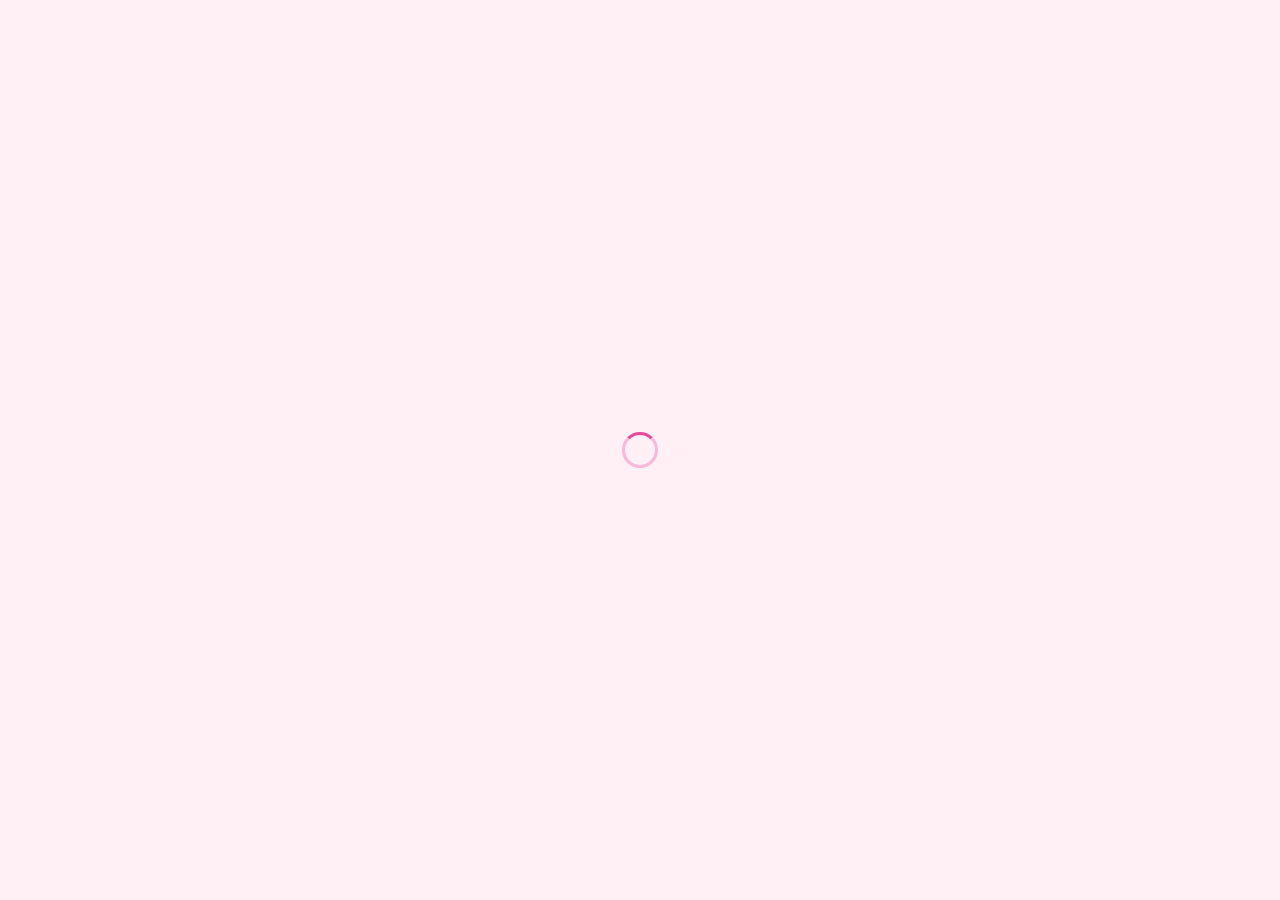
==== docs/index.html @ 9d141aac "Deploy budget app to docs/ for GitHub Pages Co-Authored-By: Claude Sonnet 4.6 <noreply@anthropic.com" ====
<!DOCTYPE html>
<html lang="zh-TW">
<head>
  <meta charset="UTF-8" />
  <meta name="viewport" content="width=device-width, initial-scale=1.0, viewport-fit=cover" />
  <title>記帳本 BudgetPal</title>

  <!-- PWA -->
  <link rel="manifest" href="manifest.json" />
  <meta name="theme-color" content="#fff0f6" />

  <!-- iOS Safari 安裝為 App -->
  <meta name="apple-mobile-web-app-capable" content="yes" />
  <meta name="apple-mobile-web-app-status-bar-style" content="black-translucent" />
  <meta name="apple-mobile-web-app-title" content="記帳本" />
  <link rel="apple-touch-icon" href="icons/icon.svg" />

  <!-- Android Chrome -->
  <meta name="mobile-web-app-capable" content="yes" />

  <link rel="stylesheet" href="css/styles.css" />
</head>
<body>

  <!-- ===== LOGIN OVERLAY ===== -->
  <div class="login-overlay" id="loginOverlay">
    <div class="login-box">
      <div class="login-logo">💰</div>
      <h1 class="login-title">記帳本 <em>BudgetPal</em></h1>
      <p class="login-subtitle">登入後自動同步所有裝置的帳本資料</p>
      <button class="btn-google" id="btnGoogleLogin">
        <svg width="20" height="20" viewBox="0 0 48 48" aria-hidden="true">
          <path fill="#EA4335" d="M24 9.5c3.54 0 6.71 1.22 9.21 3.6l6.85-6.85C35.9 2.38 30.47 0 24 0 14.62 0 6.51 5.38 2.56 13.22l7.98 6.19C12.43 13.72 17.74 9.5 24 9.5z"/>
          <path fill="#4285F4" d="M46.98 24.55c0-1.57-.15-3.09-.38-4.55H24v9.02h12.94c-.58 2.96-2.26 5.48-4.78 7.18l7.73 6c4.51-4.18 7.09-10.36 7.09-17.65z"/>
          <path fill="#FBBC05" d="M10.53 28.59c-.48-1.45-.76-2.99-.76-4.59s.27-3.14.76-4.59l-7.98-6.19C.92 16.46 0 20.12 0 24c0 3.88.92 7.54 2.56 10.78l7.97-6.19z"/>
          <path fill="#34A853" d="M24 48c6.48 0 11.93-2.13 15.89-5.81l-7.73-6c-2.18 1.48-4.97 2.35-8.16 2.35-6.26 0-11.57-4.22-13.47-9.91l-7.98 6.19C6.51 42.62 14.62 48 24 48z"/>
          <path fill="none" d="M0 0h48v48H0z"/>
        </svg>
        使用 Google 帳號登入
      </button>
      <p class="login-hint">首次登入自動建立帳戶 · 資料加密儲存</p>
    </div>
  </div>

  <!-- ===== LOADING ===== -->
  <div class="app-loading hidden" id="appLoading">
    <div class="loading-spinner"></div>
  </div>

  <!-- ===== NAVBAR ===== -->
  <header class="navbar">
    <div class="navbar__logo">
      <span class="logo-icon">💰</span>
      <span class="logo-text">記帳本 <em>BudgetPal</em></span>
    </div>
    <div class="month-nav">
      <button class="month-btn" id="prevMonth" title="上個月">&#9664;</button>
      <span class="current-month" id="currentMonth"></span>
      <button class="month-btn" id="nextMonth" title="下個月">&#9654;</button>
    </div>
    <div class="user-area" id="userArea">
      <img class="user-avatar" id="userAvatar" src="" alt="" />
      <span class="user-name" id="userName"></span>
      <button class="btn-signout" id="btnSignOut">登出</button>
    </div>
  </header>

  <!-- ===== SUMMARY BAR ===== -->
  <div class="summary-bar">
    <div class="summary-card income-card">
      <span class="sc-icon">&#8679;</span>
      <div class="sc-info">
        <span class="sc-label">本月收入</span>
        <span class="sc-amount" id="totalIncome">$0</span>
      </div>
    </div>
    <div class="summary-card expense-card">
      <span class="sc-icon">&#8681;</span>
      <div class="sc-info">
        <span class="sc-label">本月支出</span>
        <span class="sc-amount" id="totalExpense">$0</span>
      </div>
    </div>
    <div class="summary-card balance-card">
      <span class="sc-icon">&#9889;</span>
      <div class="sc-info">
        <span class="sc-label">結餘</span>
        <span class="sc-amount" id="totalBalance">$0</span>
      </div>
    </div>
  </div>

  <!-- ===== MAIN LAYOUT ===== -->
  <main class="layout">

    <!-- LEFT: form + records -->
    <section class="content">

      <!-- Add record form -->
      <div class="card">
        <div class="card-header">
          <h2>新增記錄</h2>
          <div class="type-toggle" id="typeToggle">
            <button class="type-btn active" data-type="expense">支出</button>
            <button class="type-btn" data-type="income">收入</button>
          </div>
        </div>
        <form class="record-form" id="recordForm" autocomplete="off">
          <div class="form-row">
            <div class="form-group">
              <label for="fAmount">金額</label>
              <input type="number" id="fAmount" placeholder="0" min="0.01" step="0.01" required />
            </div>
            <div class="form-group">
              <label for="fCategory">分類</label>
              <select id="fCategory" required></select>
            </div>
          </div>
          <div class="form-row">
            <div class="form-group">
              <label for="fDate">日期</label>
              <input type="date" id="fDate" required />
            </div>
            <div class="form-group">
              <label for="fNote">備註</label>
              <input type="text" id="fNote" placeholder="選填" maxlength="50" />
            </div>
          </div>
          <button type="submit" class="btn-submit" id="submitBtn">＋ 新增記錄</button>
        </form>
      </div>

      <!-- Records list -->
      <div class="card">
        <div class="card-header">
          <h2>本月明細</h2>
          <div class="filter-tabs" id="filterTabs">
            <button class="tab active" data-filter="all">全部</button>
            <button class="tab" data-filter="expense">支出</button>
            <button class="tab" data-filter="income">收入</button>
          </div>
        </div>
        <div class="records-list" id="recordsList"></div>
      </div>

    </section>

    <!-- RIGHT: budget + chart -->
    <aside class="sidebar">

      <!-- Budget card -->
      <div class="card">
        <div class="card-header">
          <h3>月預算</h3>
          <button class="btn-edit" id="editBudgetBtn">編輯</button>
        </div>

        <div class="budget-edit hidden" id="budgetEditRow">
          <input type="number" id="budgetInput" placeholder="輸入預算金額" min="1" />
          <button class="btn-save" id="saveBudgetBtn">儲存</button>
          <button class="btn-cancel" id="cancelBudgetBtn">取消</button>
        </div>

        <div class="budget-amounts">
          <span class="ba-spent" id="budgetSpent">$0</span>
          <span class="ba-sep">已花費 /</span>
          <span class="ba-total" id="budgetTotal">未設定</span>
        </div>

        <div class="progress-wrap" id="progressWrap">
          <div class="progress-bar">
            <div class="progress-fill" id="progressFill"></div>
          </div>
          <span class="progress-pct" id="progressPct">--%</span>
        </div>
        <p class="budget-hint" id="budgetHint"></p>
      </div>

      <!-- Pie chart -->
      <div class="card">
        <h3>支出分析</h3>
        <div class="chart-wrap">
          <canvas id="pieChart"></canvas>
          <p class="chart-empty hidden" id="chartEmpty">本月尚無支出資料</p>
        </div>
        <ul class="chart-legend" id="chartLegend"></ul>
      </div>

      <!-- Category summary -->
      <div class="card">
        <h3>分類明細</h3>
        <ul class="cat-summary" id="catSummary"></ul>
      </div>

    </aside>
  </main>

  <!-- ===== DELETE CONFIRM TOAST ===== -->
  <div class="confirm-overlay hidden" id="confirmOverlay">
    <div class="confirm-box">
      <p>確定要刪除這筆記錄嗎？</p>
      <div class="confirm-actions">
        <button class="btn-danger" id="confirmDelete">刪除</button>
        <button class="btn-cancel-sm" id="cancelDelete">取消</button>
      </div>
    </div>
  </div>

  <!-- ===== MOBILE BOTTOM NAV ===== -->
  <nav class="bottom-nav" id="bottomNav">
    <button class="bn-item active" data-tab="record">
      <span class="bn-icon">＋</span>
      <span class="bn-label">記帳</span>
    </button>
    <button class="bn-item" data-tab="list">
      <span class="bn-icon">☰</span>
      <span class="bn-label">明細</span>
    </button>
    <button class="bn-item" data-tab="chart">
      <span class="bn-icon">◎</span>
      <span class="bn-label">統計</span>
    </button>
    <button class="bn-item" data-tab="budget">
      <span class="bn-icon">◈</span>
      <span class="bn-label">預算</span>
    </button>
  </nav>

  <!-- Firebase SDK -->
  <script src="https://www.gstatic.com/firebasejs/10.14.1/firebase-app-compat.js"></script>
  <script src="https://www.gstatic.com/firebasejs/10.14.1/firebase-auth-compat.js"></script>
  <script src="https://www.gstatic.com/firebasejs/10.14.1/firebase-firestore-compat.js"></script>

  <script src="js/chart.umd.min.js"></script>
  <script src="js/firebase.js"></script>
  <script src="js/app.js"></script>
</body>
</html>
---- docs/css/styles.css ----
/* ========================================
   ROOT & RESET
======================================== */
*, *::before, *::after { box-sizing: border-box; margin: 0; padding: 0; }

:root {
  /* Base backgrounds */
  --bg:       #fff0f6;
  --bg2:      #ffffff;
  --bg3:      #fce7f3;
  --border:   #fbb6d8;
  --border2:  #f472b6;

  /* Text */
  --text:     #4a1030;
  --muted:    #9d5070;

  /* Brand gradient */
  --g1:       #f97316;
  --g2:       #ec4899;
  --grad:     linear-gradient(135deg, #f97316, #ec4899);
  --grad-r:   linear-gradient(135deg, #ec4899, #f97316);

  /* Semantic colours */
  --green:    #059669;
  --green-bg: #d1fae5;
  --red:      #e11d48;
  --red-bg:   #ffe4e6;
  --yellow:   #d97706;
  --yellow-bg:#fef3c7;

  /* Misc */
  --radius:   14px;
  --radius-sm:8px;
  --shadow:   0 2px 16px rgba(236,72,153,.1);
  --shadow-lg:0 8px 40px rgba(236,72,153,.2);
  --font:     'Segoe UI', 'Noto Sans TC', system-ui, sans-serif;
}

body {
  background: var(--bg);
  color: var(--text);
  font-family: var(--font);
  font-size: 14px;
  line-height: 1.6;
  min-height: 100vh;
  background-image:
    radial-gradient(ellipse at 15% 10%, rgba(249,115,22,.08) 0%, transparent 45%),
    radial-gradient(ellipse at 85% 85%, rgba(236,72,153,.1)  0%, transparent 45%);
}

input, select, button { font-family: inherit; font-size: inherit; }
button { cursor: pointer; }
ul { list-style: none; }

/* ========================================
   NAVBAR
======================================== */
.navbar {
  position: sticky; top: 0; z-index: 100;
  display: flex; align-items: center; justify-content: space-between;
  padding: 0 1.5rem; height: 58px;
  background: rgba(255,240,246,.88);
  backdrop-filter: blur(20px);
  -webkit-backdrop-filter: blur(20px);
  border-bottom: 1px solid var(--border);
  box-shadow: 0 1px 12px rgba(236,72,153,.1);
}

.navbar__logo {
  display: flex; align-items: center; gap: .55rem;
  font-size: 1.05rem; font-weight: 800;
}
.navbar__logo em {
  background: var(--grad);
  -webkit-background-clip: text; background-clip: text;
  -webkit-text-fill-color: transparent;
  font-style: normal;
}
.logo-icon { font-size: 1.3rem; }

.month-nav { display: flex; align-items: center; gap: .75rem; }
.month-btn {
  background: #fff; border: 1px solid var(--border);
  border-radius: var(--radius-sm);
  color: var(--muted); width: 32px; height: 32px; font-size: .85rem;
  transition: all .2s;
  box-shadow: 0 1px 4px rgba(236,72,153,.1);
}
.month-btn:hover {
  background: var(--grad); border-color: transparent;
  color: #fff; box-shadow: 0 2px 12px rgba(249,115,22,.35);
}
.current-month {
  font-size: 1rem; font-weight: 700;
  min-width: 100px; text-align: center;
  background: var(--grad);
  -webkit-background-clip: text; background-clip: text;
  -webkit-text-fill-color: transparent;
}

/* ========================================
   SUMMARY BAR
======================================== */
.summary-bar {
  display: flex; gap: 1rem;
  padding: 1rem 1.5rem;
  background: rgba(255,255,255,.7);
  border-bottom: 1px solid var(--border);
}

.summary-card {
  flex: 1; display: flex; align-items: center; gap: .85rem;
  background: #fff;
  border-radius: var(--radius);
  padding: .9rem 1.1rem;
  border: 1px solid var(--border);
  box-shadow: var(--shadow);
  transition: transform .2s, box-shadow .2s;
  position: relative; overflow: hidden;
}
.summary-card:hover {
  transform: translateY(-2px);
  box-shadow: 0 6px 24px rgba(236,72,153,.18);
}

.income-card  { border-color: rgba(5,150,105,.3); }
.expense-card { border-color: rgba(225,29,72,.25); }
.balance-card { border-left: 3px solid transparent; border-image: var(--grad) 1; }

.sc-icon { font-size: 1.7rem; line-height: 1; }
.income-card .sc-icon  { color: var(--green); }
.expense-card .sc-icon { color: var(--red); }
.balance-card .sc-icon {
  background: var(--grad);
  -webkit-background-clip: text; background-clip: text;
  -webkit-text-fill-color: transparent;
}

.sc-info { display: flex; flex-direction: column; }
.sc-label  { font-size: .73rem; color: var(--muted); letter-spacing: .03em; }
.sc-amount { font-size: 1.25rem; font-weight: 800; }
.income-card  .sc-amount { color: var(--green); }
.expense-card .sc-amount { color: var(--red); }
.balance-card .sc-amount {
  background: var(--grad);
  -webkit-background-clip: text; background-clip: text;
  -webkit-text-fill-color: transparent;
}

/* ========================================
   LAYOUT
======================================== */
.layout {
  display: grid;
  grid-template-columns: 1fr 300px;
  gap: 1.25rem;
  max-width: 1200px;
  margin: 1.25rem auto;
  padding: 0 1.5rem;
}

/* ========================================
   CARD
======================================== */
.card {
  background: #fff;
  border: 1px solid var(--border);
  border-radius: var(--radius);
  padding: 1.2rem 1.4rem;
  margin-bottom: 1.25rem;
  box-shadow: var(--shadow);
  position: relative; overflow: hidden;
}
.card::after {
  content: '';
  position: absolute; top: 0; left: 0; right: 0; height: 3px;
  background: var(--grad);
  border-radius: var(--radius) var(--radius) 0 0;
  opacity: .75;
}
.sidebar .card { margin-bottom: 1.1rem; }

.card-header {
  display: flex; align-items: center; justify-content: space-between;
  margin-bottom: 1rem;
}
.card-header h2 { font-size: 1rem; font-weight: 700; color: var(--text); }
.card-header h3, .card > h3 { font-size: .92rem; font-weight: 700; color: var(--text); margin-bottom: .85rem; }

/* ========================================
   TYPE TOGGLE
======================================== */
.type-toggle { display: flex; gap: .3rem; }
.type-btn {
  background: var(--bg3); border: 1px solid var(--border);
  border-radius: var(--radius-sm); color: var(--muted);
  padding: .28rem .75rem; font-size: .8rem; font-weight: 600;
  transition: all .2s;
}
.type-btn.active[data-type="expense"] {
  background: var(--red-bg); border-color: var(--red); color: var(--red);
}
.type-btn.active[data-type="income"] {
  background: var(--green-bg); border-color: var(--green); color: var(--green);
}
.type-btn:hover { opacity: .85; }

/* ========================================
   FORM
======================================== */
.record-form { display: flex; flex-direction: column; gap: .75rem; }
.form-row { display: grid; grid-template-columns: 1fr 1fr; gap: .75rem; }
.form-group { display: flex; flex-direction: column; gap: .3rem; }
.form-group label { font-size: .76rem; color: var(--muted); font-weight: 600; letter-spacing: .04em; }

.form-group input,
.form-group select {
  background: var(--bg3); border: 1px solid var(--border);
  border-radius: var(--radius-sm); color: var(--text);
  padding: .55rem .75rem; outline: none;
  transition: border-color .2s, box-shadow .2s;
  -webkit-appearance: none;
}
.form-group input:focus,
.form-group select:focus {
  border-color: var(--g2);
  box-shadow: 0 0 0 3px rgba(236,72,153,.15);
  background: #fff;
}
.form-group select {
  background-image: url("data:image/svg+xml,%3Csvg xmlns='http://www.w3.org/2000/svg' width='12' height='8' viewBox='0 0 12 8'%3E%3Cpath fill='%239d5070' d='M6 8L0 0h12z'/%3E%3C/svg%3E");
  background-repeat: no-repeat; background-position: right .75rem center; padding-right: 2rem;
  background-color: var(--bg3);
}
.form-group select:focus { background-color: #fff; }

.btn-submit {
  background: var(--grad); border: none; border-radius: var(--radius-sm);
  color: #fff; padding: .65rem 1rem; font-weight: 700; font-size: .9rem;
  transition: opacity .2s, transform .15s, box-shadow .2s;
  margin-top: .25rem;
  box-shadow: 0 4px 20px rgba(249,115,22,.3);
}
.btn-submit:hover {
  opacity: .92; transform: translateY(-1px);
  box-shadow: 0 6px 28px rgba(249,115,22,.45);
}
.btn-submit:active { transform: translateY(0); }

/* ========================================
   FILTER TABS
======================================== */
.filter-tabs { display: flex; gap: .3rem; }
.tab {
  background: var(--bg3); border: 1px solid var(--border);
  border-radius: 99px; color: var(--muted);
  padding: .22rem .7rem; font-size: .75rem;
  transition: all .2s;
}
.tab:hover { color: var(--text); border-color: var(--border2); }
.tab.active {
  background: var(--grad); border-color: transparent;
  color: #fff; box-shadow: 0 2px 10px rgba(249,115,22,.3);
}

/* ========================================
   RECORDS LIST
======================================== */
.records-list {
  display: flex; flex-direction: column; gap: .5rem;
  max-height: 480px; overflow-y: auto; padding-right: 2px;
}
.records-list::-webkit-scrollbar { width: 4px; }
.records-list::-webkit-scrollbar-thumb {
  background: var(--border); border-radius: 99px;
}

.record-item {
  display: flex; align-items: center; gap: .75rem;
  background: var(--bg3);
  border: 1px solid transparent;
  border-radius: var(--radius-sm);
  padding: .7rem .9rem;
  transition: all .2s;
  animation: fadeIn .2s ease;
}
.record-item:hover {
  background: #fff;
  border-color: var(--border);
  box-shadow: 0 2px 10px rgba(236,72,153,.1);
}
@keyframes fadeIn {
  from { opacity: 0; transform: translateY(-6px); }
  to   { opacity: 1; transform: none; }
}

.ri-dot { width: 10px; height: 10px; border-radius: 50%; flex-shrink: 0; }
.ri-info { flex: 1; min-width: 0; }
.ri-top  { display: flex; justify-content: space-between; align-items: baseline; gap: .5rem; }
.ri-cat    { font-size: .82rem; font-weight: 700; color: var(--text); }
.ri-amount { font-size: .95rem; font-weight: 800; }
.ri-amount.income  { color: var(--green); }
.ri-amount.expense { color: var(--red); }
.ri-bottom { display: flex; gap: .6rem; font-size: .72rem; color: var(--muted); margin-top: .1rem; }

.ri-delete {
  background: none; border: none; color: var(--muted);
  padding: .2rem .35rem; border-radius: 4px; opacity: 0;
  transition: opacity .2s, background .2s;
  font-size: .8rem;
}
.record-item:hover .ri-delete { opacity: 1; }
.ri-delete:hover { background: var(--red-bg); color: var(--red); }

.records-empty {
  text-align: center; padding: 2rem; color: var(--muted); font-size: .88rem;
}

/* ========================================
   BUDGET
======================================== */
.budget-edit {
  display: flex; gap: .4rem; align-items: center; margin-bottom: .85rem;
}
.budget-edit input {
  flex: 1; background: var(--bg3); border: 1px solid var(--border);
  border-radius: var(--radius-sm); color: var(--text); padding: .45rem .75rem; outline: none;
  transition: border-color .2s, box-shadow .2s;
}
.budget-edit input:focus {
  border-color: var(--g2); background: #fff;
  box-shadow: 0 0 0 3px rgba(236,72,153,.15);
}

.btn-edit {
  background: var(--bg3); border: 1px solid var(--border); border-radius: var(--radius-sm);
  color: var(--muted); padding: .25rem .65rem; font-size: .78rem;
  transition: all .2s;
}
.btn-edit:hover {
  background: var(--grad); border-color: transparent;
  color: #fff; box-shadow: 0 2px 10px rgba(249,115,22,.25);
}

.btn-save {
  background: var(--grad); border: none; border-radius: var(--radius-sm);
  color: #fff; padding: .4rem .8rem; font-size: .8rem; font-weight: 700;
  box-shadow: 0 2px 10px rgba(249,115,22,.25);
  transition: opacity .2s;
}
.btn-save:hover { opacity: .85; }
.btn-cancel {
  background: var(--bg3); border: 1px solid var(--border); border-radius: var(--radius-sm);
  color: var(--muted); padding: .4rem .75rem; font-size: .8rem;
  transition: all .2s;
}
.btn-cancel:hover { color: var(--text); border-color: var(--border2); }

.budget-amounts {
  display: flex; align-items: baseline; gap: .35rem; margin-bottom: .6rem; flex-wrap: wrap;
}
.ba-spent {
  font-size: 1.5rem; font-weight: 800;
  background: var(--grad);
  -webkit-background-clip: text; background-clip: text;
  -webkit-text-fill-color: transparent;
}
.ba-sep   { font-size: .78rem; color: var(--muted); }
.ba-total { font-size: .9rem; color: var(--muted); }

.progress-wrap { display: flex; align-items: center; gap: .6rem; margin-bottom: .5rem; }
.progress-bar  {
  flex: 1; height: 10px; background: var(--bg3);
  border-radius: 99px; overflow: hidden;
  border: 1px solid var(--border);
}
.progress-fill {
  height: 100%; border-radius: 99px;
  background: var(--grad);
  transition: width .6s ease;
  box-shadow: 0 0 6px rgba(249,115,22,.4);
}
.progress-fill.warn {
  background: linear-gradient(90deg, var(--yellow), #f97316);
  box-shadow: 0 0 6px rgba(217,119,6,.3);
}
.progress-fill.danger {
  background: linear-gradient(90deg, var(--red), #f97316);
  box-shadow: 0 0 6px rgba(225,29,72,.3);
}
.progress-pct { font-size: .78rem; color: var(--muted); min-width: 36px; text-align: right; }

.budget-hint { font-size: .78rem; color: var(--muted); margin-top: .25rem; }
.budget-hint.over  { color: var(--red); }
.budget-hint.close { color: var(--yellow); }
.budget-hint.good  {
  background: var(--grad);
  -webkit-background-clip: text; background-clip: text;
  -webkit-text-fill-color: transparent;
}

/* ========================================
   PIE CHART
======================================== */
.chart-wrap { position: relative; max-width: 200px; margin: 0 auto .85rem; }
.chart-empty {
  text-align: center; color: var(--muted); font-size: .82rem;
  padding: 1.5rem 0;
}

.chart-legend { display: flex; flex-direction: column; gap: .35rem; }
.legend-item  { display: flex; align-items: center; gap: .5rem; font-size: .78rem; }
.legend-dot   { width: 10px; height: 10px; border-radius: 3px; flex-shrink: 0; }
.legend-name  { flex: 1; color: var(--muted); }
.legend-amt   { font-weight: 700; color: var(--text); }
.legend-pct   { color: var(--muted); min-width: 36px; text-align: right; }

/* ========================================
   CATEGORY SUMMARY
======================================== */
.cat-summary { display: flex; flex-direction: column; gap: .4rem; }
.cat-row {
  display: flex; align-items: center; gap: .6rem;
  padding: .45rem .55rem; border-radius: var(--radius-sm);
  background: var(--bg3);
  border: 1px solid transparent;
  transition: all .2s;
}
.cat-row:hover { background: #fff; border-color: var(--border); }
.cat-swatch { width: 8px; height: 8px; border-radius: 2px; flex-shrink: 0; }
.cat-name   { flex: 1; font-size: .8rem; color: var(--muted); }
.cat-bar-wrap { width: 60px; height: 5px; background: var(--border); border-radius: 99px; overflow: hidden; }
.cat-bar-fill { height: 100%; border-radius: 99px; }
.cat-amt { font-size: .82rem; font-weight: 700; color: var(--text); min-width: 60px; text-align: right; }
.cat-empty { font-size: .8rem; color: var(--muted); text-align: center; padding: .75rem 0; }

/* ========================================
   CONFIRM OVERLAY
======================================== */
.confirm-overlay {
  position: fixed; inset: 0;
  background: rgba(74,16,48,.35);
  backdrop-filter: blur(6px);
  z-index: 300; display: flex; align-items: center; justify-content: center;
}
.confirm-box {
  background: #fff;
  border: 1px solid var(--border);
  border-radius: var(--radius);
  padding: 1.75rem 2rem;
  box-shadow: var(--shadow-lg);
  text-align: center; min-width: 260px;
  position: relative; overflow: hidden;
}
.confirm-box::after {
  content: ''; position: absolute; top: 0; left: 0; right: 0; height: 3px;
  background: var(--grad);
}
.confirm-box p { color: var(--text); font-size: .95rem; margin-bottom: 1.25rem; }
.confirm-actions { display: flex; gap: .6rem; justify-content: center; }
.btn-danger {
  background: linear-gradient(135deg, #fb7185, #e11d48);
  border: none; border-radius: var(--radius-sm);
  color: #fff; padding: .5rem 1.4rem; font-weight: 700; font-size: .88rem;
  box-shadow: 0 4px 14px rgba(225,29,72,.3);
  transition: opacity .2s, transform .15s;
}
.btn-danger:hover { opacity: .9; transform: translateY(-1px); }
.btn-cancel-sm {
  background: var(--bg3); border: 1px solid var(--border); border-radius: var(--radius-sm);
  color: var(--muted); padding: .5rem 1.4rem; font-size: .88rem;
  transition: all .2s;
}
.btn-cancel-sm:hover { color: var(--text); border-color: var(--border2); }

/* ========================================
   LOGIN OVERLAY
======================================== */
.login-overlay {
  position: fixed; inset: 0; z-index: 500;
  display: flex; align-items: center; justify-content: center;
  background: var(--bg);
  background-image:
    radial-gradient(ellipse at 20% 15%, rgba(249,115,22,.15) 0%, transparent 50%),
    radial-gradient(ellipse at 80% 80%, rgba(236,72,153,.18) 0%, transparent 50%);
}

.login-box {
  background: #fff;
  border: 1px solid var(--border);
  border-radius: 20px;
  padding: 2.5rem 2rem;
  box-shadow: 0 16px 64px rgba(236,72,153,.2);
  text-align: center;
  max-width: 360px; width: 90%;
  position: relative; overflow: hidden;
}
.login-box::before {
  content: '';
  position: absolute; top: 0; left: 0; right: 0; height: 4px;
  background: var(--grad);
}

.login-logo   { font-size: 3rem; display: block; margin-bottom: .75rem; }
.login-title  {
  font-size: 1.5rem; font-weight: 800; margin-bottom: .5rem;
  color: var(--text);
}
.login-title em {
  background: var(--grad);
  -webkit-background-clip: text; background-clip: text;
  -webkit-text-fill-color: transparent;
  font-style: normal;
}
.login-subtitle {
  font-size: .88rem; color: var(--muted);
  margin-bottom: 1.75rem; line-height: 1.5;
}

.btn-google {
  display: flex; align-items: center; justify-content: center; gap: .65rem;
  width: 100%; padding: .8rem 1rem;
  background: #fff; border: 2px solid var(--border);
  border-radius: var(--radius-sm); cursor: pointer;
  font-size: .95rem; font-weight: 600; color: var(--text);
  transition: all .2s;
  box-shadow: 0 2px 8px rgba(236,72,153,.1);
}
.btn-google:hover {
  border-color: var(--g2);
  box-shadow: 0 4px 20px rgba(236,72,153,.2);
  transform: translateY(-1px);
}
.btn-google:disabled {
  opacity: .6; cursor: not-allowed; transform: none;
}

.login-hint {
  font-size: .75rem; color: var(--muted);
  margin-top: 1rem;
}

/* ========================================
   APP LOADING
======================================== */
.app-loading {
  position: fixed; inset: 0; z-index: 400;
  display: flex; align-items: center; justify-content: center;
  background: var(--bg);
}
.loading-spinner {
  width: 36px; height: 36px;
  border: 3px solid var(--border);
  border-top-color: var(--g2);
  border-radius: 50%;
  animation: spin .7s linear infinite;
}
@keyframes spin { to { transform: rotate(360deg); } }

/* ========================================
   NAVBAR USER AREA
======================================== */
.user-area {
  display: none; align-items: center; gap: .6rem;
}
.user-area.visible { display: flex; }

.user-avatar {
  width: 30px; height: 30px; border-radius: 50%;
  border: 2px solid var(--border);
  object-fit: cover;
}
.user-name {
  font-size: .82rem; font-weight: 600; color: var(--text);
  max-width: 80px; overflow: hidden; text-overflow: ellipsis; white-space: nowrap;
}
.btn-signout {
  background: var(--bg3); border: 1px solid var(--border);
  border-radius: var(--radius-sm);
  color: var(--muted); padding: .22rem .65rem; font-size: .75rem;
  transition: all .2s;
}
.btn-signout:hover {
  background: var(--red-bg); border-color: var(--red); color: var(--red);
}

/* ========================================
   UTILITIES
======================================== */
.hidden { display: none !important; }

/* ========================================
   BOTTOM NAV (mobile only)
======================================== */
.bottom-nav {
  display: none;
  position: fixed; bottom: 0; left: 0; right: 0; z-index: 200;
  background: rgba(255,240,246,.95);
  backdrop-filter: blur(20px);
  -webkit-backdrop-filter: blur(20px);
  border-top: 1px solid var(--border);
  padding-bottom: env(safe-area-inset-bottom);
  justify-content: space-around;
  align-items: stretch;
  box-shadow: 0 -2px 16px rgba(236,72,153,.1);
}

.bn-item {
  display: flex; flex-direction: column; align-items: center; justify-content: center;
  flex: 1; gap: .2rem; padding: .6rem .25rem;
  background: none; border: none; color: var(--muted);
  font-size: .65rem; font-family: inherit;
  transition: color .2s;
  -webkit-tap-highlight-color: transparent;
}
.bn-icon { font-size: 1.2rem; line-height: 1; }
.bn-item.active {
  background: var(--grad);
  -webkit-background-clip: text; background-clip: text;
  -webkit-text-fill-color: transparent;
  color: var(--g2);
}
.bn-item:active { opacity: .7; }

/* ========================================
   RESPONSIVE
======================================== */
@media (max-width: 900px) {
  .layout { grid-template-columns: 1fr; }
  .sidebar { order: -1; }
  .sidebar .card { margin-bottom: .85rem; }
}

@media (max-width: 540px) {
  .bottom-nav { display: flex; }
  body { padding-bottom: calc(60px + env(safe-area-inset-bottom)); }
  .navbar { padding: 0 .85rem; }
  .summary-bar { flex-direction: row; flex-wrap: wrap; gap: .5rem; padding: .75rem .85rem; }
  .summary-card { flex: 1 1 calc(50% - .25rem); min-width: 130px; }
  .layout  { padding: 0 .85rem; margin-top: .85rem; gap: .85rem; }

  .form-group input,
  .form-group select,
  .btn-submit,
  .type-btn,
  .tab { min-height: 44px; }

  .btn-submit { font-size: 1rem; }
  .form-row { grid-template-columns: 1fr; }
  .ri-delete { opacity: 1; padding: .5rem; }

  .navbar {
    padding-top: env(safe-area-inset-top);
    height: calc(58px + env(safe-area-inset-top));
  }
}

@media (display-mode: standalone) {
  .navbar {
    padding-top: env(safe-area-inset-top);
    height: calc(58px + env(safe-area-inset-top));
  }
  body { padding-bottom: calc(60px + env(safe-area-inset-bottom)); }
}
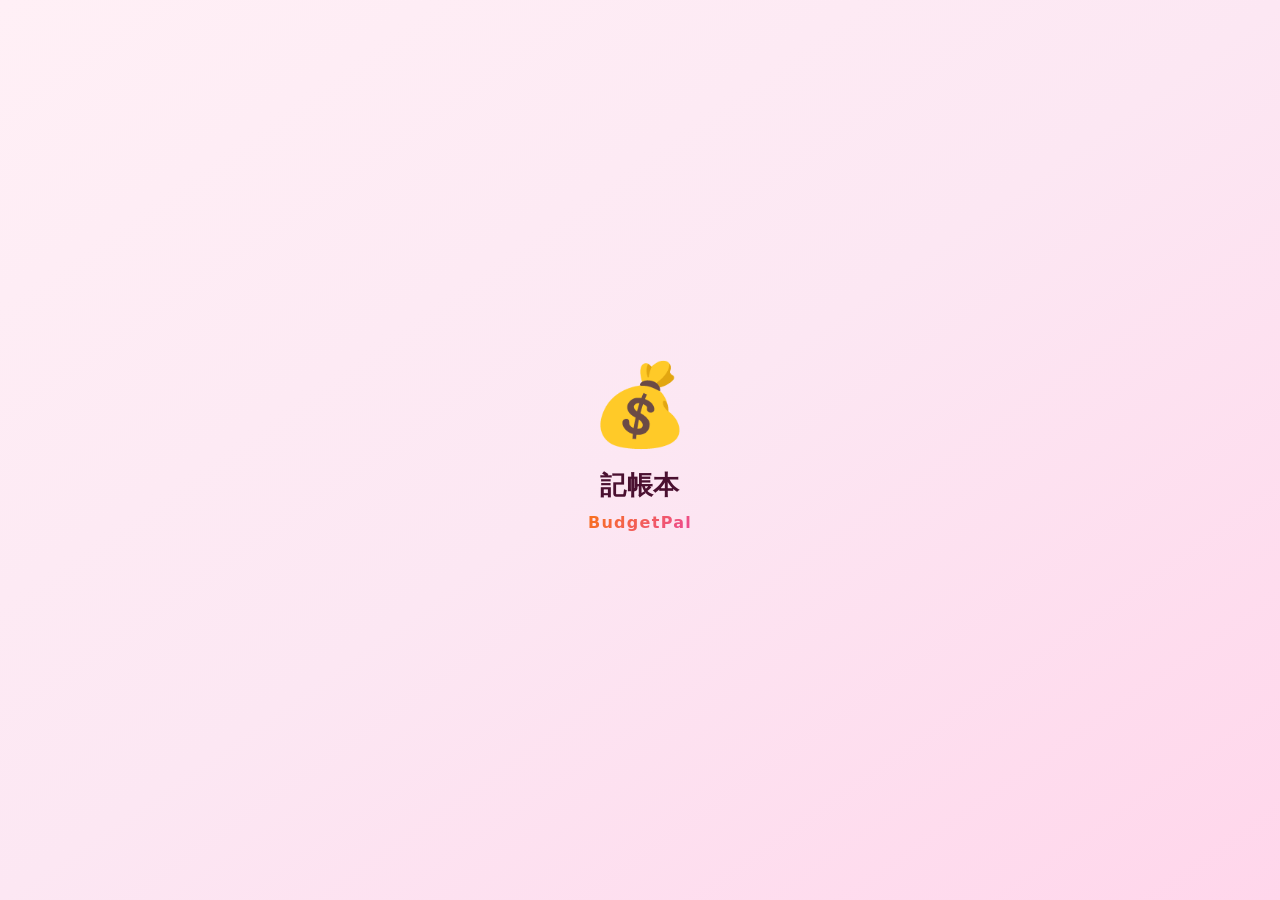
==== commit af731d03: "Add splash screen with logo bounce and slide-up exit animation Co-Authored-By: Claude Sonnet 4.6 <no" ====
--- a/docs/index.html
+++ b/docs/index.html
@@ -21,6 +21,15 @@
   <link rel="stylesheet" href="css/styles.css" />
 </head>
 <body>
+
+  <!-- ===== SPLASH SCREEN ===== -->
+  <div class="splash-screen" id="splashScreen">
+    <div class="splash-logo">💰</div>
+    <div class="splash-text">
+      <span class="splash-title">記帳本</span>
+      <span class="splash-brand">BudgetPal</span>
+    </div>
+  </div>
 
   <!-- ===== LOGIN OVERLAY ===== -->
   <div class="login-overlay" id="loginOverlay">
--- a/docs/css/styles.css
+++ b/docs/css/styles.css
@@ -473,6 +473,60 @@
   transition: all .2s;
 }
 .btn-cancel-sm:hover { color: var(--text); border-color: var(--border2); }
+
+/* ========================================
+   SPLASH SCREEN
+======================================== */
+.splash-screen {
+  position: fixed; inset: 0; z-index: 999;
+  display: flex; flex-direction: column;
+  align-items: center; justify-content: center; gap: 1.25rem;
+  background: linear-gradient(145deg, #fff0f6 0%, #fce7f3 50%, #ffd6eb 100%);
+}
+
+.splash-screen.slide-up {
+  animation: splashSlideUp .6s cubic-bezier(.4,0,.2,1) forwards;
+}
+
+@keyframes splashSlideUp {
+  from { transform: translateY(0);    opacity: 1; }
+  to   { transform: translateY(-100vh); opacity: 0; }
+}
+
+.splash-logo {
+  font-size: 5rem; line-height: 1;
+  animation: logoBounce .8s cubic-bezier(.36,.07,.19,.97) both;
+}
+
+@keyframes logoBounce {
+  0%   { transform: scale(0);    opacity: 0; }
+  60%  { transform: scale(1.25); opacity: 1; }
+  80%  { transform: scale(0.9);  }
+  90%  { transform: scale(1.1);  }
+  100% { transform: scale(1);    opacity: 1; }
+}
+
+.splash-text {
+  display: flex; flex-direction: column; align-items: center; gap: .25rem;
+  animation: splashFadeIn .6s ease .5s both;
+}
+
+@keyframes splashFadeIn {
+  from { opacity: 0; transform: translateY(12px); }
+  to   { opacity: 1; transform: translateY(0); }
+}
+
+.splash-title {
+  font-size: 1.6rem; font-weight: 800; color: var(--text);
+  letter-spacing: .02em;
+}
+.splash-brand {
+  font-size: 1rem; font-weight: 600;
+  background: var(--grad);
+  -webkit-background-clip: text; background-clip: text;
+  -webkit-text-fill-color: transparent;
+  letter-spacing: .08em;
+}
 
 /* ========================================
    LOGIN OVERLAY
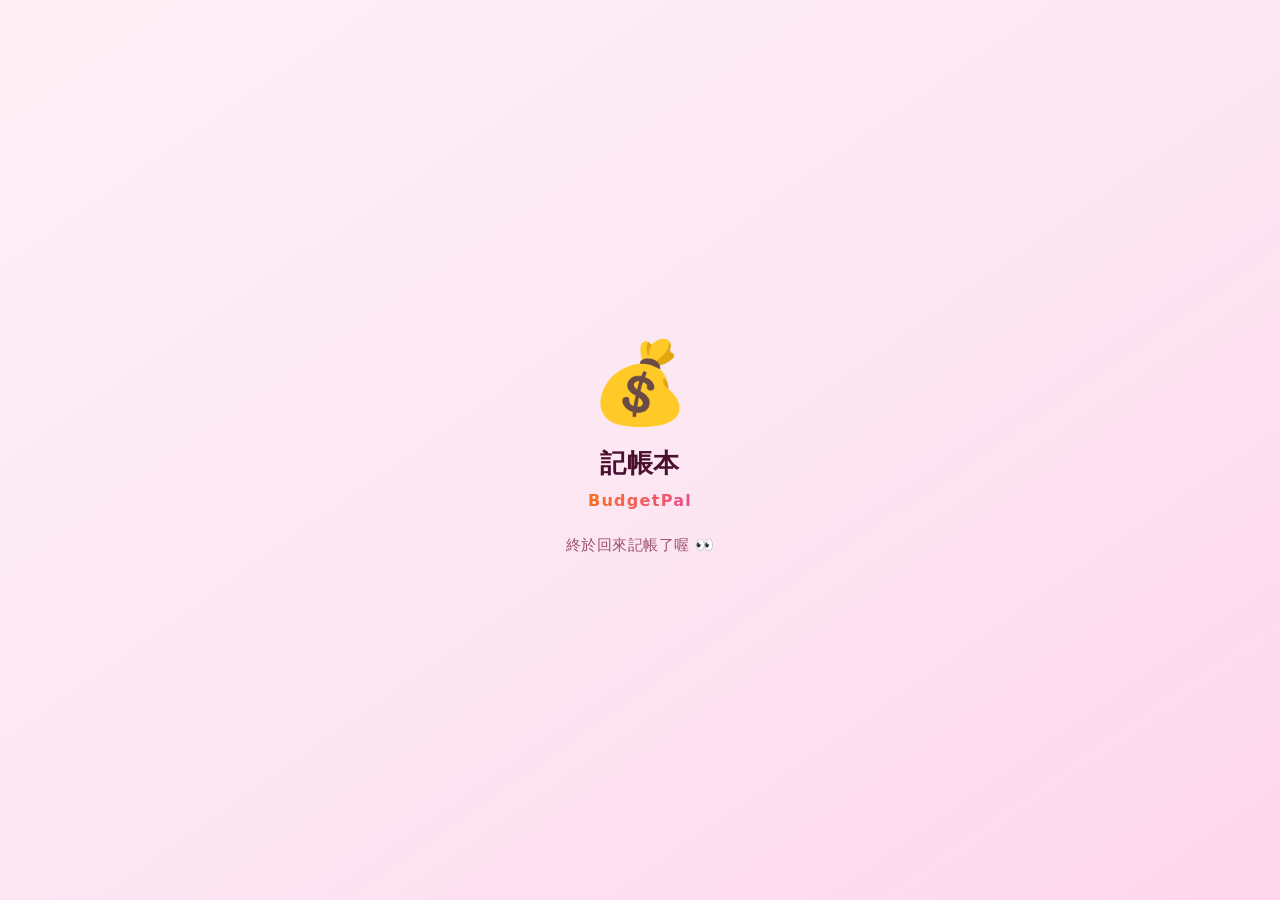
==== commit fa94f941: "Add splash tagline '終於回來記帳了喔' Co-Authored-By: Claude Sonnet 4.6 <noreply@anthropic.com>" ====
--- a/docs/index.html
+++ b/docs/index.html
@@ -29,6 +29,7 @@
       <span class="splash-title">記帳本</span>
       <span class="splash-brand">BudgetPal</span>
     </div>
+    <p class="splash-tagline">終於回來記帳了喔 👀</p>
   </div>
 
   <!-- ===== LOGIN OVERLAY ===== -->
--- a/docs/css/styles.css
+++ b/docs/css/styles.css
@@ -526,6 +526,11 @@
   -webkit-background-clip: text; background-clip: text;
   -webkit-text-fill-color: transparent;
   letter-spacing: .08em;
+}
+.splash-tagline {
+  font-size: .95rem; color: var(--muted);
+  animation: splashFadeIn .6s ease 1s both;
+  letter-spacing: .03em;
 }
 
 /* ========================================
